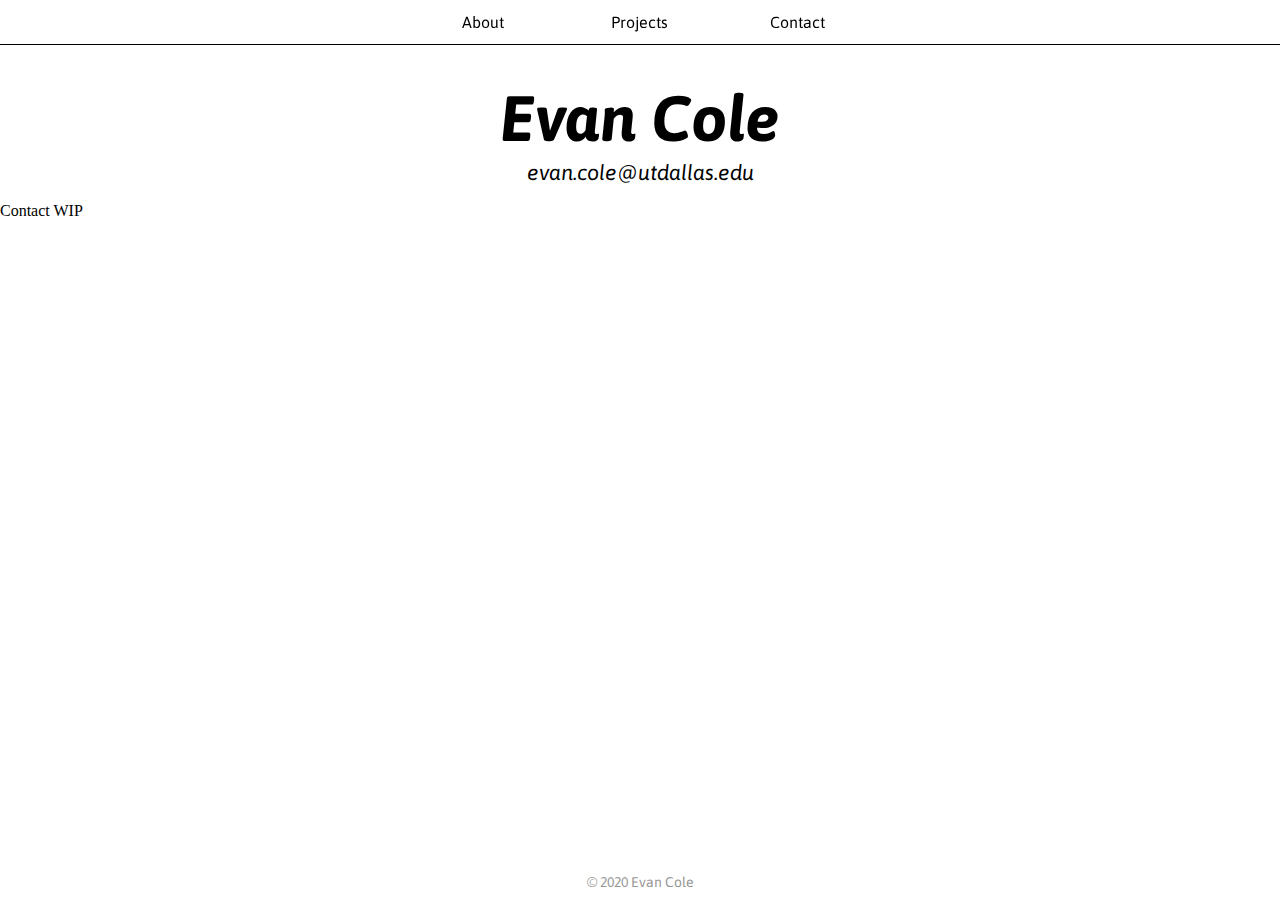
==== ircbot.html @ d5f7924f "Updated site" ====
<!DOCTYPE html>
<html>
    <head>
        <link rel="stylesheet" href="style.css">
        <link href="https://fonts.googleapis.com/css?family=Asap&display=swap" rel="stylesheet"> 
        <meta charset="UTF-8">
        <title>Contact</title>
    </head>

    <body>
        <!--Navigation Bar-->
        <nav>
            <ul>
                <li><a href="index.html" class="hvr-fade">About</a></li>
                <li><a href="projects.html" class="hvr-fade">Projects</a></li>
                <li><a href="contact.html" class="hvr-fade">Contact</a></li>
            </ul>
        </nav>
        <h1>Evan Cole</h1>
        <h2>evan.cole@utdallas.edu</h2>
        <p>Contact WIP</p>

        <footer>© 2020 Evan Cole</footer>
    </body>
</html>
---- style.css ----
h1 {
    font-family: 'Asap', sans-serif;
    font-size: 48pt;
    font-weight: bold;
    font-style: italic;
    text-align: center;
    margin-top: 4vh;
    margin-bottom: 5px;

}

h2 {
    font-family: 'Asap', sans-serif;
    font-size: 16pt;
    font-weight: normal;
    font-style: italic;
    text-align: center;
    margin-top: 5px;
}
nav {
    width: 100vw;
    background-color: white;
    border-bottom: 1.5px solid black;
}
  
nav ul {
    margin: 0;
    padding: 0;
    text-align: center; 
}

nav ul li {
    display: inline;
}
  
nav ul li a {
    display: inline-block;
    color: black;
    font-family: 'Asap', sans-serif;
    padding-top: 1%;
    padding-bottom: 1%;
    padding-left: 1%;
    padding-right: 1%;
    font-size: 12pt;
    text-decoration: none;
    width: 10%;
}

  
body { 
    margin: 0;
}

.hvr-fade {
    display: inline-block;
    vertical-align: middle;
    -webkit-transform: perspective(1px) translateZ(0);
    transform: perspective(1px) translateZ(0);
    box-shadow: 0 0 1px rgba(0, 0, 0, 0);
    overflow: hidden;
    -webkit-transition-duration: 0.3s;
    transition-duration: 0.3s;
    -webkit-transition-property: color, background-color;
    transition-property: color, background-color;
  }
  .hvr-fade:hover, .hvr-fade:focus, .hvr-fade:active {
    background-color: rgb(238, 238, 238);
    color: black;
  }

  .pagecontent {
      margin-top: 10%;
      margin-left: 20%;
      margin-right: 20%;
      font-family: 'Asap', sans-serif;
  }

  h3 {
      font-size: 23px;
      font-style: italic;
  }

  #p2 {
      padding-top: 20px;
  }

  footer {
      position: absolute;
      bottom: 10px;
      text-align: center;
      width: 100%;
      font-family: 'Asap', sans-serif;
      font-size: 14px;
      color: rgb(151, 151, 151);
  }

  .projlist {
      padding-top: 20px;
      font-size: 20px;
  }

  .projlist li {
      padding-bottom: 20px;
  }

  #myemail {
      font-size: 20px;
      font-weight: bold;
      padding-bottom: 200px;
  }

  #gitlink {
      font-size: 20px;
      font-weight: bold;
  }

  #gitpara {
      padding-top: 20px;
  }
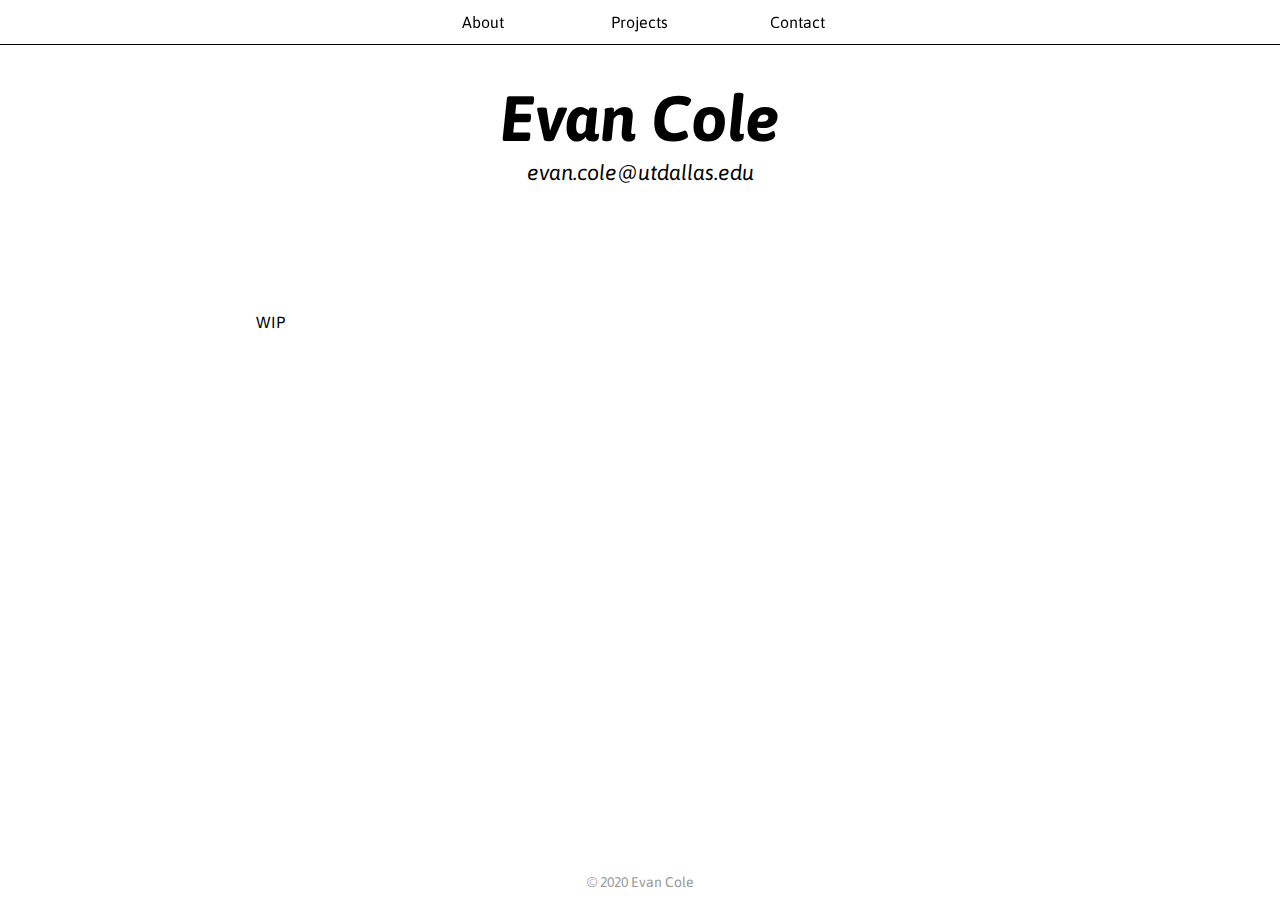
==== commit b8d4e420: "Update ircbot.html" ====
--- a/ircbot.html
+++ b/ircbot.html
@@ -18,7 +18,10 @@
         </nav>
         <h1>Evan Cole</h1>
         <h2>evan.cole@utdallas.edu</h2>
-        <p>Contact WIP</p>
+        
+        <div class="pagecontent">
+            <p>WIP</p>
+        </div>
 
         <footer>© 2020 Evan Cole</footer>
     </body>
